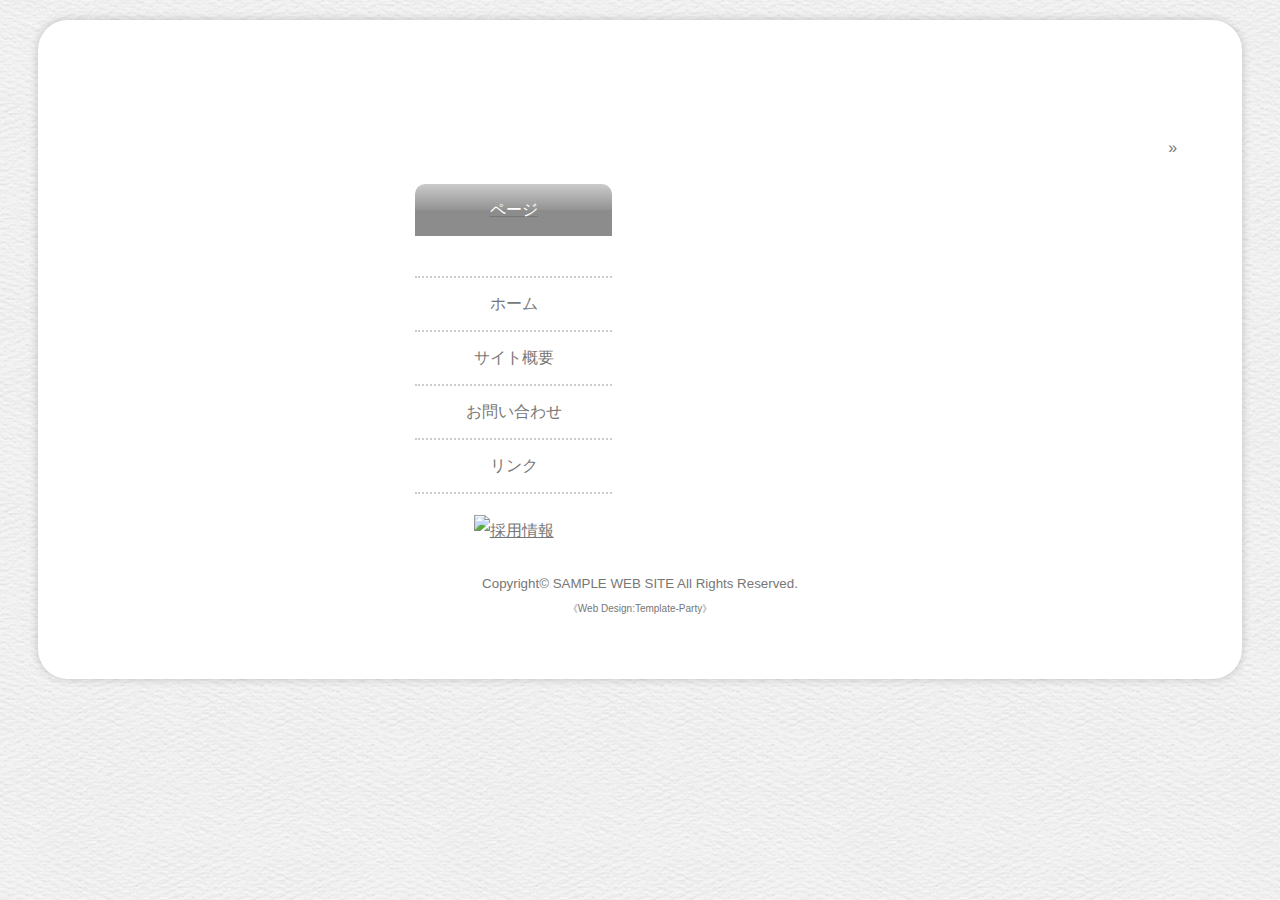
==== about.html @ b7420e49 "Add files via upload" ====
<!DOCTYPE html>
<html lang="ja">
<head>
<meta charset="UTF-8">
<meta http-equiv="X-UA-Compatible" content="IE=edge">
<title>PayPayくじ</title>
<meta name="viewport" content="width=device-width, initial-scale=1">
<meta name="description" content="ここにサイト説明を入れます">
<meta name="keywords" content="キーワード１,キーワード２,キーワード３,キーワード４,キーワード５">
<link rel="stylesheet" href="css/style.css">
<script src="js/openclose.js"></script>
<script src="js/fixmenu_pagetop.js"></script>
<!--[if lt IE 9]>
<script src="https://oss.maxcdn.com/html5shiv/3.7.2/html5shiv.min.js"></script>
<script src="https://oss.maxcdn.com/respond/1.4.2/respond.min.js"></script>
<![endif]-->
</head>

<body>

<div id="container">

<header>
<!--スライドショー-->
<aside id="mainimg">
<img src="https://www.servicesmobiles.fr/wp-content/uploads/2020/05/paypay-logo-1200x667.png" alt="" class="slide0">
<img src="https://aftercrypto.fun/wp-content/uploads/2018/12/paypay-image.png" alt="" class="slide1">
</aside>
</header>

<div id="contents">

<div id="main">



</dl>
<p class="r">&raquo;&nbsp;<a href="#">
<!--/#main-->

<div id="sub">

<!--PC用（801px以上端末）メニュー-->
<nav id="menubar">
<h2>ページ</h2>
<ul>
<li><a href="index.html">ホーム</a></li>
<li><a href="site-overview.html">サイト概要</a></li>
<li><a href="inquiry.html">お問い合わせ</a></li>
<li><a href="link.html">リンク</a></li>
</ul>
</nav>

<p><a href="#"><img src="https://www.plumeria-jp.com/entry-image/paypay_1_cmyk.jpg" alt="採用情報" class="pc"></a>
<a href="#"><img src="https://www.servicesmobiles.fr/wp-content/uploads/2020/05/paypay-logo-1200x667.png" alt="採用情報" class="sh"></a></p>

</div>
<!--/#sub-->

</div>
<!--/#contents-->

</div>
<!--/#container-->

<footer>
<small>Copyright&copy; <a href="index.html">SAMPLE WEB SITE</a> All Rights Reserved.</small>
<span class="pr"><a href="http://template-party.com/" target="_blank">《Web Design:Template-Party》</a></span>
</footer>

<!--小さな端末用（800px以下端末）メニュー-->
<nav id="menubar-s">
<ul>
<li><a href="index.html">ホーム</a></li>
<li><a href="about.html">サイト概要</a></li>
<li><a href="gallery.html">お問い合わせ</a></li>
<li><a href="link.html">リンク</a></li>
</ul>
</nav>

<!--ページの上部に戻る「↑」ボタン-->
<p class="nav-fix-pos-pagetop"><a href="about.html">↑</a></p>

<!--メニュー開閉ボタン-->
<div id="menubar_hdr" class="close"></div>

<!--メニューの開閉処理条件設定　800px以下-->
<script>
if (OCwindowWidth() <= 800) {
	open_close("menubar_hdr", "menubar-s");
}
</script>

</body>
</html>
---- css/style.css ----
@charset "utf-8";


/*slide.cssと、lightbox.cssの読み込み
------------------------------------------------------------------------------------------------------------------------------------------------------*/
@import url(slide.css);
@import url(https://cdnjs.cloudflare.com/ajax/libs/lightbox2/2.10.0/css/lightbox.css);


/*全端末（PC・タブレット・スマホ）共通設定
------------------------------------------------------------------------------------------------------------------------------------------------------*/

/*全体の設定
---------------------------------------------------------------------------*/
body {
	margin: 0px;
	padding: 0px;
	color: #777;	/*全体の文字色*/
	font-family:"ヒラギノ角ゴ Pro W3", "Hiragino Kaku Gothic Pro", "メイリオ", Meiryo, Osaka, "ＭＳ Ｐゴシック", "MS PGothic", sans-serif;	/*フォント種類*/
	font-size: 16px;	/*文字サイズ*/
	line-height: 2;		/*行間*/
	background: #fff url(../images/bg1.jpg);	/*背景色、背景画像の読み込み*/
	-webkit-text-size-adjust: none;
}
h1,h2,h3,h4,h5,p,ul,ol,li,dl,dt,dd,form,figure,form,input,textarea {margin: 0px;padding: 0px;font-size: 100%;font-weight: normal;}
ul {list-style-type: none;}
img {border: none;max-width: 100%;height: auto;vertical-align: middle;}
table {border-collapse:collapse;font-size: 100%;border-spacing: 0;}
iframe {width: 100%;}

/*リンク（全般）設定
---------------------------------------------------------------------------*/
a {
	color: #777;		/*リンクテキストの色*/
	transition: 0.4s;	/*マウスオン時の移り変わるまでの時間設定。0.4秒。*/
}
a:hover {
	color: #0018c8;			/*マウスオン時の文字色*/
	text-decoration: none;	/*マウスオン時に下線を消す設定。残したいならこの１行削除。*/
}

/*container。サイト全体を囲むブロック
---------------------------------------------------------------------------*/
#container {
	overflow: hidden;
	max-width: 1200px;		/*最大幅の制限。これ以上広がらない。*/
	margin: 30px auto 0;
	box-shadow: 0px 0px 10px rgba(0,0,0,0.2);	/*ボックスの影。右へ、下へ、ぼかし幅。0,0,0は黒の事で0.2は色が20%ついた状態の事。*/
	border-radius: 30px;	/*角丸のサイズ*/
	padding: 40px;		/*ボックス内の余白*/
	background: #fff;	/*背景色*/
}

/*headerブロック
---------------------------------------------------------------------------*/
/*headerブロック*/
header {
	position: relative;
}
/*header内のロゴ*/
header #logo {
	position: absolute;z-index: 1;
	left: 5%;	/*headerの左から5%の場所に配置*/
	top: 18%;	/*headerの上から18%の場所に配置*/
	width: 20%;	/*画像の幅*/
	background: #000;	/*背景色（古いブラウザ用）*/
	background: rgba(0,0,0,0.5);	/*画像の背景色。0,0,0は黒の事で0.5は50%色がついた状態。*/
}

/*contentsブロック。mainとsubブロックを囲むボックスです。
---------------------------------------------------------------------------*/
#contents {
	padding: 40px 0;	/*上下、左右へのコンテンツ内の余白*/
}

/*mainブロック
---------------------------------------------------------------------------*/
#main {
	overflow: hidden;
	float: right;		/*右に回り込み*/
	width: 70%;			/*ブロックの幅*/
}
/*h2タグ*/
#main h2 {
	clear: both;
	margin-bottom: 20px;	/*見出しの下(外側)に空けるスペース*/
	color: #fff;			/*文字色*/
	background: #0018c8 url(../images/arrow1.png) no-repeat left center;	/*背景色と背景画像（古いブラウザ用）*/
	background: url(../images/arrow1.png) no-repeat left center, linear-gradient(#384ef6, #1b33ea 49%, #0018c8 50%);	/*背景画像の読み込み、グラデーション*/
	border-radius: 30px;	/*角丸のサイズ*/
	padding: 10px 20px 10px 50px;	/*上、右、下、左への見出し内の余白*/
}
/*h3タグ*/
#main h3 {
	clear: both;
	margin-bottom: 20px;	/*見出しの下(外側)に空けるスペース*/
	color: #333;			/*文字色*/
	background: linear-gradient(#fff, #eee);	/*グラデーション*/
	border-radius: 30px;	/*角丸のサイズ*/
	padding: 5px 20px;		/*上下、左右への見出し内の余白*/
	border: 1px solid #ccc;	/*枠線の幅、線種、色*/
}
/*段落(p)タグ*/
#main p {
	padding: 0 20px 20px;	/*上、左右、下への余白*/
}
/*他*/
#main p + p {
	margin-top: -10px;
}
#main h2 + p,
#main h3 + p {
	margin-top: -7px;
}
#main section + section {
	clear: both;
	padding-top: 30px;
}

/*Galleryページのサムネイル
---------------------------------------------------------------------------*/
/*写真全体を囲むブロック*/
.photo-block {
	overflow: hidden;
	margin: 0 20px 20px;	/*上、左右、下へのボックスの外側に空けるスペース*/
}
/*画像*/
.list figure {
	width: 25%;			/*画像幅*/
	float: left;		/*左に回り込み*/
	transition: 0.4s;	/*マウスオン時の移り変わるまでの時間設定。0.4秒。*/
}
/*マウスオン時の画像*/
.list a:hover figure {
	opacity: 0.6;		/*画像の色を60%出す*/
}
/*円形にするスタイル*/
.list.circle figure img {
	border-radius: 50%;
}

/*subブロック
---------------------------------------------------------------------------*/
#sub {
	float: left;		/*左に回り込み*/
	width: 25%;			/*ブロックの幅*/
	text-align: center;	/*ブロック内を中央に*/
}
/*h2タグ*/
#sub h2 {
	background: #8c8c8c;	/*背景色（古いブラウザ用）*/
	background: linear-gradient(#cbcbcb, #949494 49%, #8c8c8c 50%);	/*背景グラデーション*/
	border-radius: 10px 10px 0px 0px;	/*角丸のサイズ。左上、右上、右下、左下への順番。*/
	padding: 10px;	/*見出し内の余白*/
	color: #fff;	/*文字色*/
}

/*メニュー
---------------------------------------------------------------------------*/
/*メニューブロック全体の設定*/
#menubar {
	margin-bottom: 20px;	/*メニューブロックの下にあけるスペース*/
}
/*メニュー１個ごとの設定*/
#menubar li a {
	text-decoration: none;display: block;
	padding: 10px;	/*ボックス内の余白*/
	border-bottom: 2px dotted #ccc;	/*下の線の幅、線種、色*/
}
/*スマホ用メニューを表示させない*/
#menubar-s {display: none;}
/*３本バーアイコンを表示させない*/
#menubar_hdr {display: none;}

/*footerブロック
---------------------------------------------------------------------------*/
footer {
	clear: both;
	text-align: center;
	padding-bottom: 20px;
}
footer a {text-decoration: none;}
footer .pr {display: block;}

/*トップページ内「更新情報・お知らせ」ブロック
---------------------------------------------------------------------------*/
/*ブロック全体の設定*/
#new dl {
	padding: 0px 20px;		/*上下、左右へのブロック内の余白*/
	margin-bottom: 20px;	/*ブロックの下(外側)に空ける余白*/
}
/*日付設定*/
#new dt {
	float: left;
	width: 9em;
	letter-spacing: 0.1em;
}
/*記事設定*/
#new dd {
	padding-left: 9em;
	border-bottom: 1px solid #ccc;	/*下線の幅、線種、色*/
}

/*テーブル（ta1）
---------------------------------------------------------------------------*/
/*テーブル１行目に入った見出し部分（※caption）*/
.ta1 caption {
	border: 1px solid #ccc;	/*テーブルの枠線の幅、線種、色*/
	border-bottom: none;	/*下線だけ消す*/
	text-align: left;		/*文字を左寄せ*/
	background: #eee;		/*背景色*/
	font-weight: bold;		/*太字に*/
	padding: 10px;		/*ボックス内の余白*/
}
/*ta1設定*/
.ta1 {
	width: 100%;
	table-layout: fixed;
	margin-bottom: 20px;
}
.ta1, .ta1 td, .ta1 th {
	word-break: break-all;
	border: 1px solid #ccc;	/*テーブルの枠線の幅、線種、色*/
	padding: 10px;			/*ボックス内の余白*/
}
/*テーブル１行目に入った見出し部分*/
.ta1 th.tamidashi {
	width: auto;
	text-align: left;	/*左よせ*/
	background: #eee;		/*背景色*/
}
/*ta1の左側ボックス*/
.ta1 th {
	width: 140px;	/*幅*/
	text-align: center;	/*センタリング*/
	font-weight: normal;
}

/*PAGE TOP（↑）設定
---------------------------------------------------------------------------*/
@keyframes scroll {
0% {opacity: 0;}
100% {opacity: 1;}
}
/*通常時のボタンは非表示*/
body .nav-fix-pos-pagetop a {
	display: none;
}
/*fixmenu_pagetop.jsで設定している設定値になったら出現するボタンスタイル*/
body.is-fixed-pagetop .nav-fix-pos-pagetop a {
	display: block;text-decoration: none;text-align: center;z-index: 100;position: fixed;animation-name: scroll;animation-duration: 1s;animation-fill-mode: forwards;
	width: 50px;		/*ボタンの幅*/
	line-height: 50px;	/*ボタンの高さ*/
	bottom: 20px;		/*ウィンドウの下から20pxの場所に配置*/
	right: 1%;			/*ウィンドウの右から1%の場所に配置*/
	color: #fff;		/*文字色*/
	border-radius: 50%;	/*角丸指定。50%にすると円形になる。四角形がいいならこの１行削除。*/
	background: #000;	/*背景色*/
}
/*マウスオン時の背景色*/
body.is-fixed-pagetop .nav-fix-pos-pagetop a:hover {
	background: #999;
}

/*トップページのNEWアイコン
---------------------------------------------------------------------------*/
.newicon {
	background: #F00;	/*背景色*/
	color: #FFF;		/*文字色*/
	font-size: 70%;		/*文字サイズ*/
	line-height: 1.5;
	padding: 2px 5px;
	border-radius: 2px;
	margin: 0px 5px;
	vertical-align: text-top;
}

/*ul.disc,olタグ
---------------------------------------------------------------------------*/
ul.disc {
	list-style: disc;
	padding: 0 20px 20px 40px;
}
ol {
	padding: 0 20px 20px 45px;
}

/*checkブロック。赤い注意書きブロックです。
---------------------------------------------------------------------------*/
p.check {
	background: #ff0000;
	color:#fff;
	padding: 10px 25px !important;
	margin-bottom: 20px;
}
p.check a {color: #fff;}

/*その他
---------------------------------------------------------------------------*/
.look {background: #222;padding: 5px 10px;border-radius: 4px;border: 1px solid #333;color: #fff;}
.mb15,.mb1em {margin-bottom: 15px !important;}
.clear {clear: both;}
.color1, .color1 a {color: #0018c8 !important;}
.pr {font-size: 10px;}
.wl {width: 96%;}
.ws {width: 50%;}
.c {text-align: center;}
.r {text-align: right;}
.l {text-align: left;}
.fl {float: left;}
.fr {float: right;}
.big1 {font-size: 40px;}
.mini1 {font-size: 11px;display: inline-block;line-height: 1.5;}
.sh {display: none;}



/*画面幅1350px以下の設定
------------------------------------------------------------------------------------------------------------------------------------------------------*/
@media screen and (max-width:1350px){

/*container。サイト全体を囲むブロック
---------------------------------------------------------------------------*/
#container {
	margin: 20px 3%;	/*containerの外側にとるスペース*/
}

}



/*画面幅800px以下の設定

------------------------------------------------------------------------------------------------------------------------------------------------------*/
@media screen and (max-width:800px){

/*container。サイト全体を囲むブロック
---------------------------------------------------------------------------*/
#container {
	box-shadow: none;
	padding: 30px 30px 0;	/*ボックス内の余白。上、左右、下。*/
}

/*contentsブロック。mainとsubブロックを囲むボックスです。
---------------------------------------------------------------------------*/
#contents {
	padding: 30px 0;	/*上下、左右へのコンテンツ内の余白*/
}

/*メインメニュー
---------------------------------------------------------------------------*/
/*アニメーションのフレーム設定。全100コマアニメーションだと思って下さい。
透明(opacity: 0;)から色をつける(opacity: 1;)までの指定。*/
@keyframes menubar {
	0% {opacity: 0;}
	100% {opacity: 1;}
}
/*スマホ用メニューブロック*/
#menubar-s {
	display: block;overflow: hidden;
	position: absolute;z-index: 2;
	top: 0px;
	left: 0px;
	width: 100%;
	animation-name: menubar;		/*上のkeyframesの名前*/
	animation-duration: 0.5s;	/*アニメーションの実行時間。0.5秒。*/
	animation-fill-mode: both;	/*待機中は最初のキーフレームを、完了後は最後のキーフレームを維持*/
	background: rgba(0,0,0,0.7);	/*背景色。0,0,0は黒の事で0.7は70%色がついた状態の事。*/
}
/*メニュー１個あたりの設定*/
#menubar-s li a {
	display: block;text-decoration: none;
	padding: 10px 3%;	/*メニュー内の余白。上下、左右。*/
	color: #fff;		/*文字色*/
	font-size: 20px;	/*文字サイズ*/
	text-align: center;	/*テキストをセンタリング*/
	border-bottom: 1px solid #fff;	/*下の線の幅、線種、色*/
}
/*説明表記（飾り文字）*/
#menubar-s li a span {
	display: block;
	font-size: 12px;/*文字サイズ*/
}
/*PC用メニューを非表示にする*/
#menubar {display: none;}

/*３本バーアイコン設定
---------------------------------------------------------------------------*/
/*３本バーブロック*/
#menubar_hdr {
	display: block;position: absolute;z-index: 3;
	top: 5px;	/*上からの配置場所*/
	right: 1%;	/*右からの配置場所*/
}
/*アイコン共通設定*/
#menubar_hdr.close,
#menubar_hdr.open {
	width: 50px;		/*幅*/
	height: 50px;		/*高さ*/
	border-radius: 50%;	/*円形にする*/
	border: 1px solid #fff;
}
/*三本バーアイコン*/
#menubar_hdr.close {
	background: #0018c8 url(../images/icon_menu.png) no-repeat center top/50px;	/*背景色、背景画像の読み込み、画像の上半分（３本マーク）を表示。幅は50px。*/
}
/*閉じるアイコン*/
#menubar_hdr.open {
	background: #0018c8 url(../images/icon_menu.png) no-repeat center bottom/50px;	/*背景色背景画像の読み込み、画像の下半分（×マーク）を表示。幅は50px。*/
}

/*main,subブロック
---------------------------------------------------------------------------*/
#main,#sub {
	float: none;
	width: auto;
}

/*その他
---------------------------------------------------------------------------*/
body.s-n #sub,body.s-n #footermenu,.m-n {display: none;}
.big1 {font-size: 24px;}
.fl {float: none;}
.fr {float: none;}
.sh {display:block;}
.pc {display:none;}

}



/*画面幅480px以下の設定
------------------------------------------------------------------------------------------------------------------------------------------------------*/
@media screen and (max-width:480px){

/*全体の設定
---------------------------------------------------------------------------*/
body {
	font-size: 11px;	/*文字サイズ*/
	background: #fff;	/*背景色*/
}

/*container。サイト全体を囲むブロック
---------------------------------------------------------------------------*/
#container {
	margin: 0;border-radius: 0px;
	padding: 20px 20px 0;	/*ボックス内の余白。上、左右、下。*/
	line-height: 1.5;	/*行間*/
}

/*contentsブロック。mainとsubブロックを囲むボックスです。
---------------------------------------------------------------------------*/
#contents {
	padding: 20px 0;	/*上下、左右へのコンテンツ内の余白*/
}

/*mainブロック
---------------------------------------------------------------------------*/
/*h2タグ*/
#main h2 {
	font-size: 14px;	/*文字サイズ*/
	padding-left: 40px;	/*左側の余白の上書き*/
}
/*h3タグ*/
#main h3 {
	font-size: 13px;	/*文字サイズ*/
}

/*トップページ内「更新情報・お知らせ」ブロック
---------------------------------------------------------------------------*/
/*ブロック全体の設定*/
#new dl {
	padding: 0px 10px;		/*上下、左右へのブロック内の余白*/
}

/*テーブル（ta1）
---------------------------------------------------------------------------*/
/*テーブル１行目に入った見出し部分（※caption）*/
.ta1 caption {
	padding: 5px;	/*ボックス内の余白*/
}
.ta1, .ta1 td, .ta1 th {
	padding: 5px;	/*ボックス内の余白*/
}
/*ta1の左側ボックス*/
.ta1 th {
	width: 100px;	/*幅*/
}

/*olタグ
---------------------------------------------------------------------------*/
ol {
	padding: 0 20px 20px 40px;
}

/*その他
---------------------------------------------------------------------------*/
.ws,.wl {width: 94%;}
.big1 {font-size: 18px;letter-spacing: normal;}
img.fr,img.fl {float: none;margin: 0;width: 100%;}
.sh {display:block;}
.pc {display:none;}

}
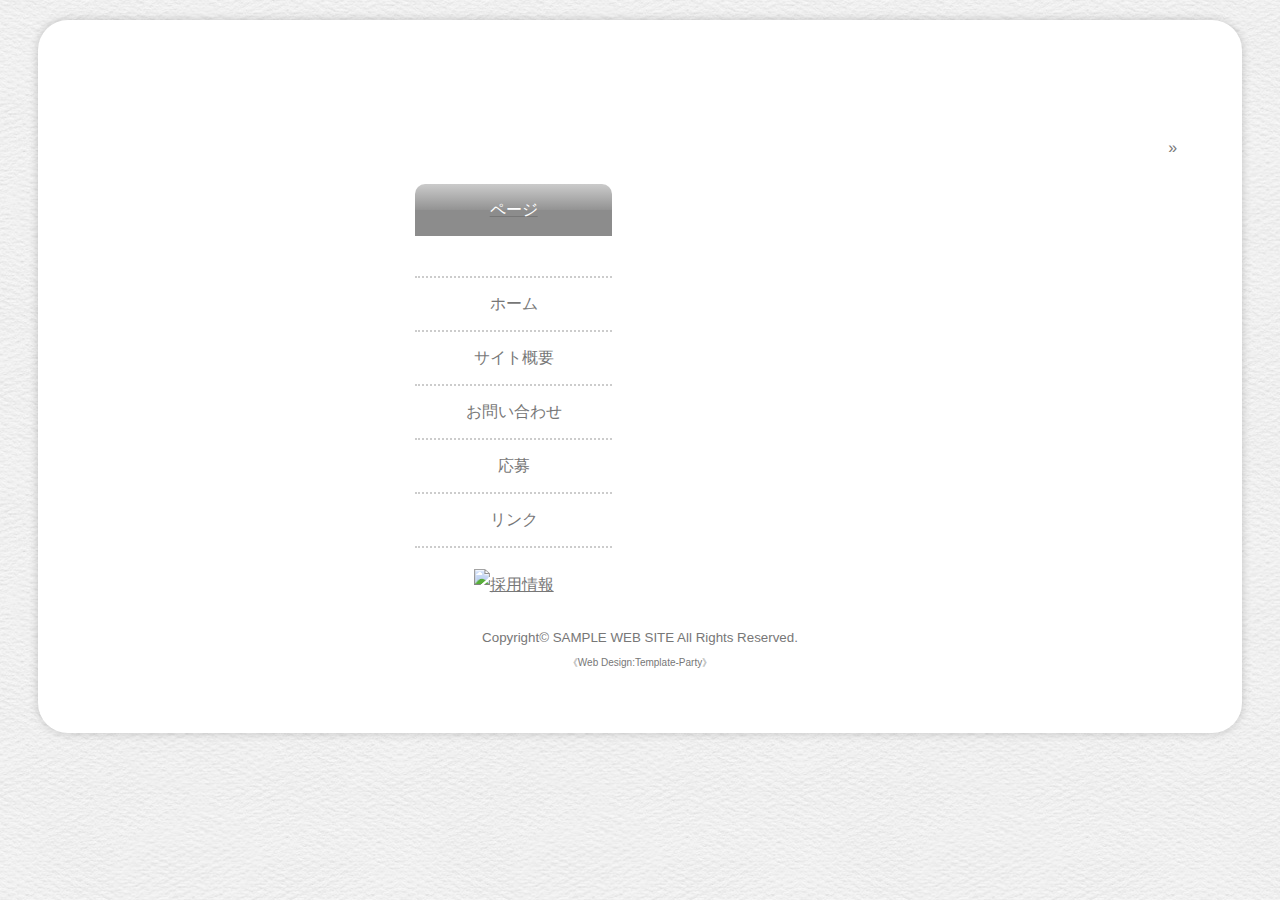
==== commit 0d14e5a1: "Add files via upload" ====
--- a/about.html
+++ b/about.html
@@ -46,7 +46,8 @@
 <ul>
 <li><a href="index.html">ホーム</a></li>
 <li><a href="site-overview.html">サイト概要</a></li>
-<li><a href="inquiry.html">お問い合わせ</a></li>
+<li><a href="https://form.run/@ryopon--1672017640">お問い合わせ</a></li>
+<li><a href="https://forms.gle/5EgHrj5USNuUAp8A8">応募</a></li>
 <li><a href="link.html">リンク</a></li>
 </ul>
 </nav>
@@ -72,8 +73,9 @@
 <nav id="menubar-s">
 <ul>
 <li><a href="index.html">ホーム</a></li>
-<li><a href="about.html">サイト概要</a></li>
-<li><a href="gallery.html">お問い合わせ</a></li>
+<li><a href="site-overview.html">サイト概要</a></li>
+<li><a href="https://form.run/@ryopon--1672017640">お問い合わせ</a></li>
+<li><a href="https://forms.gle/5EgHrj5USNuUAp8A8">応募</a></li>
 <li><a href="link.html">リンク</a></li>
 </ul>
 </nav>
